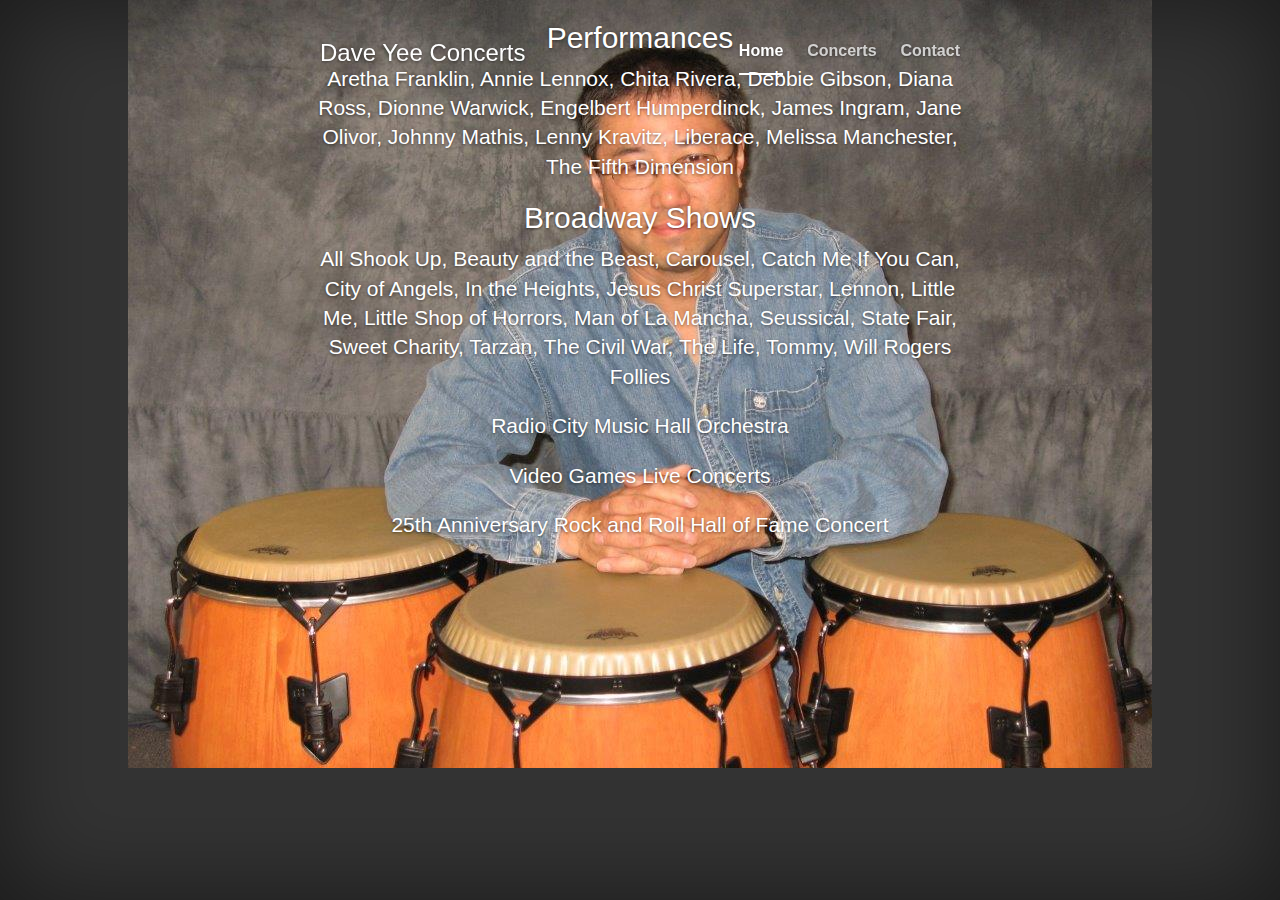
==== concerts.html @ 85632c30 "Website" ====
<!DOCTYPE html>
<html lang="en">
  <head>
    <meta charset="utf-8">
    <meta http-equiv="X-UA-Compatible" content="IE=edge">
    <meta name="viewport" content="width=device-width, initial-scale=1">
	<meta name="keywords" content="dave yee, david yee, percussion, drumset, snare drum, music, session, recording artist, official website, latin percussion, timpani">
    <meta name="description" content="">
    <meta name="author" content="fg">
    <!-- <link rel="shortcut icon" href="../../assets/ico/favicon.ico"> -->

    <title>Dave Yee Concerts</title>

    <!-- Bootstrap core CSS -->
    <link href="css/bootstrap.min.css" rel="stylesheet">

    <!-- Custom styles for this template -->
    <link href="cover.css" rel="stylesheet">

    <!-- Just for debugging purposes. Don't actually copy this line! -->
    <!--[if lt IE 9]><script src="../../assets/js/ie8-responsive-file-warning.js"></script><![endif]-->

    <!-- HTML5 shim and Respond.js IE8 support of HTML5 elements and media queries -->
    <!--[if lt IE 9]>
      <script src="https://oss.maxcdn.com/libs/html5shiv/3.7.0/html5shiv.js"></script>
      <script src="https://oss.maxcdn.com/libs/respond.js/1.4.2/respond.min.js"></script>
    <![endif]-->
  </head>

  <body>

    <div class="site-wrapper">

      <div class="site-wrapper-inner">

        <div class="cover-container">

          <div class="masthead clearfix">
            <div class="inner">
              <h3 class="masthead-brand">Dave Yee Concerts</h3>
              <ul class="nav masthead-nav">
                <li class="active"><a href="index.html">Home</a></li>
                <li><a href="concerts.html">Concerts</a></li>
                <li><a href="contact.html">Contact</a></li>
              </ul>
            </div>
          </div>

          <div class="inner cover">
            <h2 class="cover-heading">Performances</h2>
            <p class="lead">Aretha Franklin, Annie Lennox, Chita Rivera, Debbie Gibson, Diana Ross, Dionne Warwick, Engelbert Humperdinck, James Ingram, Jane Olivor, Johnny Mathis, Lenny Kravitz, Liberace, Melissa Manchester, The Fifth Dimension</p>
            <h2 class="cover-heading">Broadway Shows</h2>
            <p class="lead">All Shook Up, Beauty and the Beast, Carousel, Catch Me If You Can, City of Angels, In the Heights, Jesus Christ Superstar, Lennon, Little Me, Little Shop of Horrors, Man of La Mancha, Seussical, State Fair, Sweet Charity, Tarzan, The Civil War, The Life, Tommy, Will Rogers Follies</p>
			<p class="lead">Radio City Music Hall Orchestra</p>
			<p class="lead">Video Games Live Concerts</p>
			<p class="lead"><a href="http://www.youtube.com/watch?v=mhkz2-7A-Qc" target="_blank">25th Anniversary Rock and Roll Hall of Fame Concert</a></p>
			
			
			<iframe width="560" height="315" src="http://www.youtube.com/embed/PwqScnSW5KM" frameborder="0" allowfullscreen></iframe>
     <br><br>
			
			<!-- <p class="lead">
            <!--  <a href="#" class="btn btn-lg btn-default">Learn more</a>
            <!-- </p> 
          </div>

          <div class="mastfoot">
            <div class="inner">
              <p>(c)2014</p>
            </div>
          </div>

        </div>

      </div>

    </div>

    <!-- Bootstrap core JavaScript
    ================================================== -->
    <!-- Placed at the end of the document so the pages load faster 
    <script src="https://ajax.googleapis.com/ajax/libs/jquery/1.11.0/jquery.min.js"></script>
    <script src="js/bootstrap.min.js"></script>
    <script src="js/docs.min.js"></script> -->
  </body>
</html>
---- cover.css ----
/*
 * Globals
 */

/* Links */
a,
a:focus,
a:hover {
  color: #fff;
}

/* Custom default button */
.btn-default,
.btn-default:hover,
.btn-default:focus {
  color: #333;
  text-shadow: none; /* Prevent inheritence from `body` */
  background-color: #fff;
  border: 1px solid #fff;
}


/*
 * Base structure
 */

html,
body {
  height: 100%;
  background-color: #333;
}
body {
  background:url("d1.jpg") no-repeat;
  /* background-size: 100% auto; */
  background-position: top center;
  color: #fff;
  text-align: center;
  text-shadow: 0 1px 3px rgba(0,0,0,.5);
  box-shadow: inset 0 0 100px rgba(0,0,0,.5);
}

/* Extra markup and styles for table-esque vertical and horizontal centering */
.site-wrapper {
  display: table;
  width: 100%;
  height: 100%; /* For at least Firefox */
  min-height: 100%;
}
.site-wrapper-inner {
  display: table-cell;
  vertical-align: top;
}
.cover-container {
  margin-right: auto;
  margin-left: auto;
}

/* Padding for spacing */
.inner {
  padding: 30px;
}


/*
 * Header
 */
.masthead-brand {
  margin-top: 10px;
  margin-bottom: 10px;
}

.masthead-nav > li {
  display: inline-block;
}
.masthead-nav > li + li {
  margin-left: 20px;
}
.masthead-nav > li > a {
  padding-right: 0;
  padding-left: 0;
  font-size: 16px;
  font-weight: bold;
  color: #fff; /* IE8 proofing */
  color: rgba(255,255,255,.75);
  border-bottom: 2px solid transparent;
}
.masthead-nav > li > a:hover,
.masthead-nav > li > a:focus {
  background-color: transparent;
  border-bottom-color: rgba(255,255,255,.25);
}
.masthead-nav > .active > a,
.masthead-nav > .active > a:hover,
.masthead-nav > .active > a:focus {
  color: #fff;
  border-bottom-color: #fff;
}

@media (min-width: 768px) {
  .masthead-brand {
    float: left;
  }
  .masthead-nav {
    float: right;
  }
}


/*
 * Cover
 */

.cover {
  padding: 0 20px;
}
.cover .btn-lg {
  padding: 10px 20px;
  font-weight: bold;
}


/*
 * Footer
 */

.mastfoot {
  color: #999; /* IE8 proofing */
  color: rgba(255,255,255,.5);
}


/*
 * Affix and center
 */

@media (min-width: 768px) {
  /* Pull out the header and footer */
  .masthead {
    position: fixed;
    top: 0;
  }
  .mastfoot {
    position: fixed;
    bottom: 0;
  }
  /* Start the vertical centering */
  .site-wrapper-inner {
    vertical-align: middle;
  }
  /* Handle the widths */
  .masthead,
  .mastfoot,
  .cover-container {
    width: 100%; /* Must be percentage or pixels for horizontal alignment */
  }
}

@media (min-width: 992px) {
  .masthead,
  .mastfoot,
  .cover-container {
    width: 700px;
  }
}
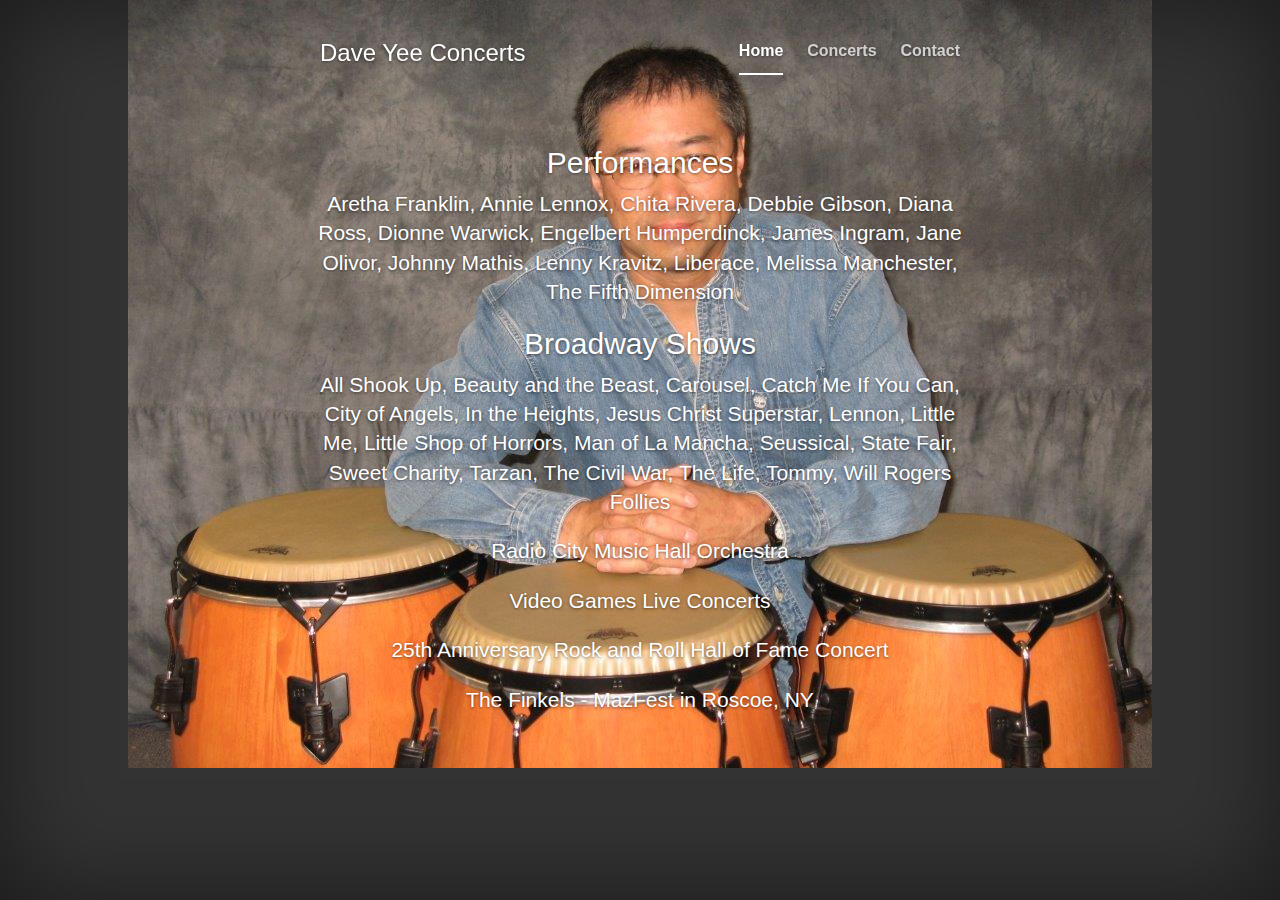
==== commit e5bd52c5: "Changed video links" ====
--- a/concerts.html
+++ b/concerts.html
@@ -12,8 +12,9 @@
     <title>Dave Yee Concerts</title>
 
     <!-- Bootstrap core CSS -->
-    <link href="css/bootstrap.min.css" rel="stylesheet">
-
+    <!-- <link href="css/bootstrap.min.css" rel="stylesheet"> -->
+	<!-- Latest compiled and minified CSS -->
+	<link rel="stylesheet" href="//netdna.bootstrapcdn.com/bootstrap/3.1.1/css/bootstrap.min.css">
     <!-- Custom styles for this template -->
     <link href="cover.css" rel="stylesheet">
 
@@ -54,9 +55,9 @@
 			<p class="lead">Radio City Music Hall Orchestra</p>
 			<p class="lead">Video Games Live Concerts</p>
 			<p class="lead"><a href="http://www.youtube.com/watch?v=mhkz2-7A-Qc" target="_blank">25th Anniversary Rock and Roll Hall of Fame Concert</a></p>
+			<p class="lead"><a href="http://www.youtube.com/embed/PwqScnSW5KM" target="_blank">The Finkels - MazFest in Roscoe, NY</a></p>
 			
-			
-			<iframe width="560" height="315" src="http://www.youtube.com/embed/PwqScnSW5KM" frameborder="0" allowfullscreen></iframe>
+			<!-- <iframe width="560" height="315" src="http://www.youtube.com/embed/PwqScnSW5KM" frameborder="0" allowfullscreen></iframe> -->
      <br><br>
 			
 			<!-- <p class="lead">
@@ -80,7 +81,9 @@
     ================================================== -->
     <!-- Placed at the end of the document so the pages load faster 
     <script src="https://ajax.googleapis.com/ajax/libs/jquery/1.11.0/jquery.min.js"></script>
-    <script src="js/bootstrap.min.js"></script>
-    <script src="js/docs.min.js"></script> -->
+    <!-- <script src="js/bootstrap.min.js"></script> -->
+    <!-- <script src="js/docs.min.js"></script> -->
+	<!-- Latest compiled and minified JavaScript -->
+	<script src="//netdna.bootstrapcdn.com/bootstrap/3.1.1/js/bootstrap.min.js"></script>
   </body>
 </html>
